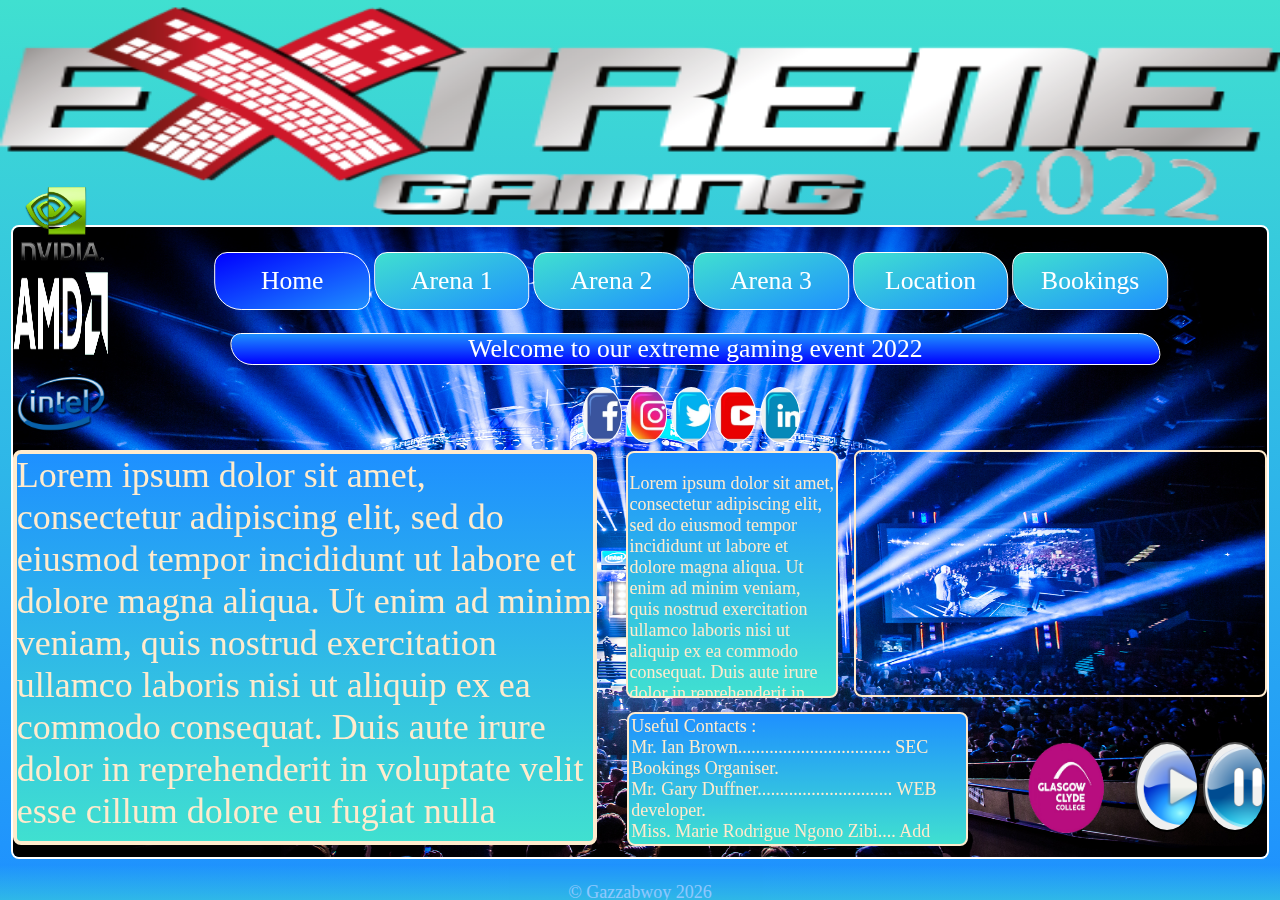
==== index.html @ 9692c7ae "fixed frontpage" ====
<!DOCTYPE html5>
<!-- all coding done by gazzabwoy so far -->
<html lang="en"><!--start of html code-->	
	
	<head><!-- start of head -->
	
		<meta charset="UTF-8">
		<meta name="viewport" content="width=device-width, initial-scale=1.0">
		<meta name="author" content="Eprom">
		<meta name="description" content="College Project">
		<link rel="stylesheet" href = "css/index.css">
		<img class ="banner" src = "images/banner.png" alt="Site Banner">
		<title>Home</title>	
		
	</head><!-- end of head -->
	
	<body><!-- start of body -->
	
        <!-- start of nav -->
		
		<nav id="nav">
		
			<center>
				<a href ="index.html" class="active">Home</a>
				<a href="game1.html">Arena 1</a> 
				<a href="game2.html">Arena 2</a> 
				<a href="game3.html">Arena 3</a> 
				<a href="location.html">Location</a> 
				<a  href="contact.html">Bookings</a> 
				
            </center>				
		</nav>
		
		<!-- end of nav -->		
		
		<main><!-- start of main content -->
		
		   <info id = "inform"> Welcome to our extreme gaming event 2022</info>
		<p id ="maintext" >Lorem ipsum dolor sit amet, consectetur adipiscing elit, sed do eiusmod tempor
			  incididunt ut labore et dolore magna aliqua. Ut enim ad minim veniam, 
			  quis nostrud exercitation ullamco laboris nisi ut aliquip ex ea commodo consequat. 
			  Duis aute irure dolor in reprehenderit in voluptate velit esse cillum dolore eu fugiat nulla pariatur. 
			  Excepteur sint occaecat cupidatat non proident, sunt in culpa qui officia deserunt mollit anim id est laborum.
			
		</p>
		
		<iframe id="youtube"  src="https://www.youtube.com/embed/DppVAQqaNE4"></iframe>
		
		<ul id="bottomtext">
			  Useful Contacts :
			   
			  <li id="brown"><a href="mailto:ibrown@nvidia.com? subject=extreme gaming" target="_blank">Mr. Ian Brown.................................. SEC Bookings Organiser.</a></li>
			  <li id="gary"><a href="mailto:20309203@myclyde.ac.uk? subject=extreme gaming" target="_blank">Mr. Gary Duffner.............................. WEB developer.</a></li> 
	 		  <li id="marie"><a href="mailto:20205283@myclyde.ac.uk? subject=extreme gaming" target="_blank">Miss. Marie Rodrigue Ngono Zibi.... Add What you like</a></li>
			  <li id="fagan"><a href="mailto:20279918@myclyde.ac.uk? subject=extreme gaming" target="_blank">Mr. Fagan Huseynov......................... Add what you like</a></li>		  
			  <li id="kyle"><a href="mailto:20300392@myclyde.ac.uk? subject=extreme gaming" target="_blank">Mr. Kyle Wilson................................ Add what you like </a></li>
			  
		</ul>

		<div id ="middle">
           <p>
			Lorem ipsum dolor sit amet, consectetur adipiscing elit, sed do eiusmod tempor
			incididunt ut labore et dolore magna aliqua. Ut enim ad minim veniam, 
			quis nostrud exercitation ullamco laboris nisi ut aliquip ex ea commodo consequat. 
			Duis aute irure dolor in reprehenderit in voluptate velit esse cillum dolore eu fugiat nulla pariatur. 
			Excepteur sint occaecat cupidatat non proident, sunt in culpa qui officia deserunt mollit anim id est laborum.
		   </p>
		</div>

		<img src="images/background.jpg" id="eventpic" alt="eventpic">

          <!-- college logo -->
		  <a href="https://www.glasgowclyde.ac.uk/" target="_blank">
			<img class="logo" src="images/gcc.png" alt="GCC college logo">
			</a>
            <!-- nvidia logo -->
			<a href="https://www.nvidia.com/en-gb/graphics-cards/" target="_blank">
				<img class="nvidia" src="images/nvidia.png" alt="nvidia logo">
				</a>
            <!--amd logo -->
			<a href="https://www.amd.com/en" target="_blank">
				<img class="amd" src="images/amd.png" alt="amd logo">
				</a>
			<!-- intel logo -->			
			<a href="https://www.intel.co.uk/content/www/uk/en/homepage.html" target="_blank">
				<img class="intel" src="images/intel.png" alt="intel logo">
				</a>			


		</main><!-- end of main content -->
	
		<!-- start of audio -->
		
		<div class="music">
		<audio preload="meta" loop="true"></audio>  
		<script src="js/kark.js"></script>
		   <button id="audioButton1" onclick="audioPlay()"></button>
           <button id="audioButton2" onclick="audioPause()"></button>  
		</div>
		
	    <!-- end of audio -->
		
	</body><!-- end of body -->	
	
		<!-- social media -->

		<div id="socialmedia">

			<center>
				
				<a id="facebook" href="https://en-gb.facebook.com/" target="_blank"></a>
				<a id="instagram" href="https://www.instagram.com/"target="_blank" ></a> 
				<a id="twitter" href="https://twitter.com/" target="_blank"></a>
				<a id="ytube" href="https://www.youtube.com/" target="_blank"></a>	
				<a id="linkedin" href="https://www.linkedin.com/login/" target="_blank"></a> 
				 	
            </center>	

		</div>

        <!-- end of social media -->
	
	<footer id="footer"><!-- start of footer -->
	
         <center><p>&copy; Gazzabwoy  <script type="text/javascript">document.write( new Date().getFullYear() );</script></center>
	
	</footer><!--end of footer -->
</html><!-- end of html -->
---- css/index.css ----
html,
body {
  margin: 0;
  padding: 0;
  border: 0;
  width: 100vw;
  height: 100vh;
  background-image: linear-gradient( rgb(64,224,208), dodgerblue );
  background-size: cover;
  background-repeat: no-repeat;
  overflow: hidden;
}
.banner {
  height: 25vh;
  width: 100vw;
}
#nav {
  float: none;
  position: fixed;
  width: 100%;
  top: 30vh;
  left: 50vw;
  transform: translate(-46vw, -2vh);
  overflow: hidden;
}
#nav a {
  display: inline-block;
  text-align: center;
  border-radius: 1vw 3vh;
  padding: 1vw 1vw;
  width: 10%;
  background-image: linear-gradient(to bottom right, rgb(64,224,208),  rgb(30,144,255));
  color: white;
  border: solid 1px white;
  align-items: center;
  font-size: 2vw;
  text-decoration: none;
  
}

#nav a:hover {
  background-image: linear-gradient(to top , white, blue);
}
#nav a.active {
  background-image: linear-gradient(to top left , rgb(30,144,255), blue);
}

#eventpic {
  display: block;
  margin-left: auto;
  margin-right: auto;
  width: 98vw;
  height: 70vh;
  left: 1vw;
  top: 38vh;
  border: 2px solid;
  color: white;
  border-radius: 8px;
}

#inform {

  display: inline;
  position: fixed;
  top: 37vh;
  left: 50vw;
  transform: translate(-32vw );
  text-align: center;
  border-radius: 1vw 3vh;
  padding: 0vw 0vw;
  width: 72.5vw;
  background-image: linear-gradient(to bottom ,  rgb(30,144,255), blue);
  color: white;
  border: solid 1px white;
  align-items: center;
  font-size: 2vw;
  text-decoration: none;




}
#maintext {

  display : inline-box;
  position: fixed;
  font : tahoma;
  font-size: 4vh;
  color:blanchedalmond;
  top: 46vh;
  left: 1vw;
  border: solid 4px;
  border-radius: 8px;
  width : 45vw;
  height: 43vh;
  background-image:  linear-gradient(dodgerblue, rgb(64,224,208));
  background-size: cover;
  overflow: hidden;
 }
 #youtube {
  position : fixed;
  top: 50vh;
  right: 1vw;
  height: 27vh;
  width : 32vw;
  border: solid 2px;
  color:blanchedalmond;
  border-radius: 8px;
}
#bottomtext {
  position : fixed;
  padding: 2px 2px;
  bottom: 4vh;
  left: 49vw;
  height: 14vh;
  width : 26vw;
  border: solid 2px;
  padding:2px 2px;
  font: tahoma;
  font-size: 2vh;
  color:blanchedalmond;
  border-radius: 8px;
  background-image:  linear-gradient(dodgerblue, rgb(64,224,208));
 background-size: cover;
 overflow: hidden;
}

li a{
  font: tahoma;
  font-size: 2vh;
  color:blanchedalmond;
  text-decoration: none;
}

.logo {
    width: 7.5vw;
    height: 10vh;
    position: fixed;
    bottom: 7.5vh;
    right : 13vw;
    

}

.nvidia {
  width: 7.5vw;
  height: 10vh;
  position: fixed;
  top: 20vh;
  left : 1vw;

}

.amd {
  width: 7.5vw;
  height: 10vh;
  position: fixed;
  top: 30vh;
  left : 1vw;

}

.intel {
  width: 7.5vw;
  height: 10vh;
  position: fixed;
  top: 40vh;
  left : 1vw;

}


#middle {
  position : fixed;
  bottom: 22.5vh;
  right: 34.5vw;
  height: 26.5vh;
  width : 16vw;
  border: solid 2px;
  padding:2px 2px;
  font: tahoma;
  font-size: 2vh;
  color:blanchedalmond;
  border-radius: 8px;
  background-image:  linear-gradient(dodgerblue, rgb(64,224,208));
 background-size: cover;
 overflow: hidden;
}


/*position audio player */ 

.music {
  display: inline-block;
  position: absolute;
  right: 1vw;
  bottom: 7.5vh;
}

/* audio buttons */
#audioButton1 {
background-image: url("../assets/buttons/play.png");
background-size: cover ;

background-repeat: no-repeat;
border-radius: 50%;
opacity:100%;
width: 5vw;
height: 10vh;	
}
#audioButton2 {
background-image: url("../assets/buttons/pause.png");	
background-size: cover;

background-repeat: no-repeat;
border-radius: 50%;
opacity:100%;
width: 5vw;
height: 10vh;	
}

#footer {
  position: absolute;
  bottom: 0;
  left: 0;
  width: 100vw;
  height: 4vh;
  background-image: linear-gradient(dodgerblue, rgb(64,224,208));
  opacity:50%;
  color: white; 
  font-size: 2vh;
  overflow: hidden;
  
}

#socialmedia  {

 
  position: absolute;
  width: 100vw;
  top: 45vh;
  left: 50vw;
  transform: translate(-46vw, -2vh);
  overflow: hidden;


}

#socialmedia a {

  display: inline-block;
  text-align: center;
  border-radius: 50%;
  padding: 0vw 0vw;
  width: 3vw;
  height: 6vh;
  color: white;
  border: solid 1px white;
  align-items: center;
  font-size: 1vw;
  text-decoration: none;
  overflow: hidden;
}


#socialmedia a:hover {
  background-image: linear-gradient(to top , gold, silver);
  opacity: 50%;
}

#facebook {

  text-decoration: none;
  background-image: url("../socialmedia/facebook.jpg");
  font-size: 5vh;
  background-size: cover;
  background-repeat: no-repeat;
  color: whitesmoke;
  overflow: hidden;


}

#instagram {

  text-decoration: none;
  background-image: url("../socialmedia/instagram.jpg");
  background-repeat: no-repeat;
  font-size: 5vh;
  background-size: cover;
  color: whitesmoke;
  overflow: hidden;
  

}

#twitter {

  text-decoration: none;
  background-image: url("../socialmedia/twitter.jpg");
  background-repeat: no-repeat;
  font-size: 5vh;
  background-size:cover;
  color: whitesmoke;
  overflow: hidden;
  

}

#linkedin {

  text-decoration: none;
  background-image: url("../socialmedia/linked in.jpg");
  background-repeat: no-repeat;
  font-size: 5vh;
  background-size:cover;
  color: whitesmoke;
  overflow: hidden;
  

}

#ytube {

  text-decoration: none;
  background-image: url("../socialmedia/youtube.jpg");
  background-repeat: no-repeat;
  font-size: 5vh;
  background-size: cover;
  color: whitesmoke;
  
}
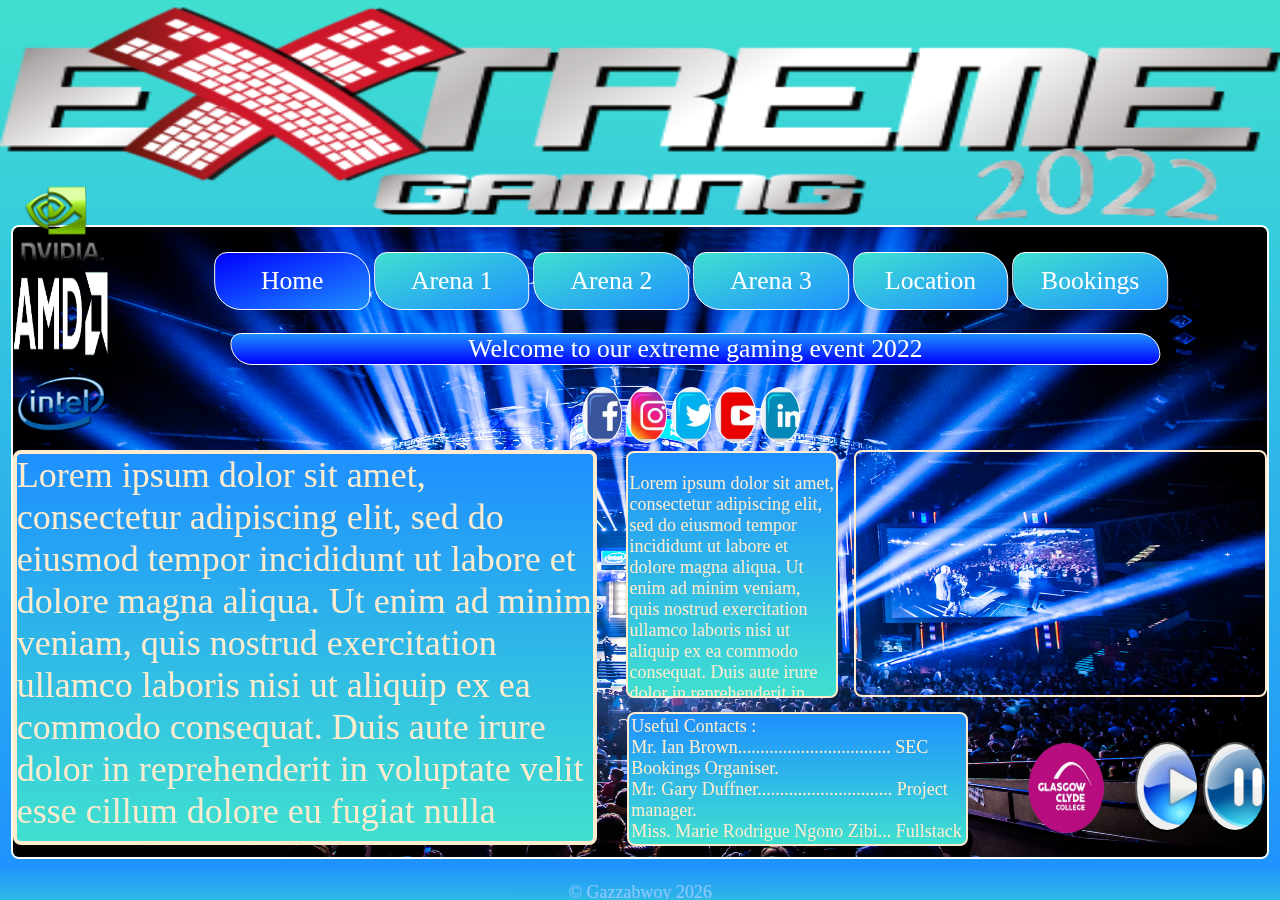
==== commit 144378b4: "roles update" ====
--- a/index.html
+++ b/index.html
@@ -50,10 +50,10 @@
 			  Useful Contacts :
 			   
 			  <li id="brown"><a href="mailto:ibrown@nvidia.com? subject=extreme gaming" target="_blank">Mr. Ian Brown.................................. SEC Bookings Organiser.</a></li>
-			  <li id="gary"><a href="mailto:20309203@myclyde.ac.uk? subject=extreme gaming" target="_blank">Mr. Gary Duffner.............................. WEB developer.</a></li> 
-	 		  <li id="marie"><a href="mailto:20205283@myclyde.ac.uk? subject=extreme gaming" target="_blank">Miss. Marie Rodrigue Ngono Zibi.... Add What you like</a></li>
-			  <li id="fagan"><a href="mailto:20279918@myclyde.ac.uk? subject=extreme gaming" target="_blank">Mr. Fagan Huseynov......................... Add what you like</a></li>		  
-			  <li id="kyle"><a href="mailto:20300392@myclyde.ac.uk? subject=extreme gaming" target="_blank">Mr. Kyle Wilson................................ Add what you like </a></li>
+			  <li id="gary"><a href="mailto:20309203@myclyde.ac.uk? subject=extreme gaming" target="_blank">Mr. Gary Duffner.............................. Project manager.</a></li> 
+	 		  <li id="marie"><a href="mailto:20205283@myclyde.ac.uk? subject=extreme gaming" target="_blank">Miss. Marie Rodrigue Ngono Zibi... Fullstack developer.</a></li>
+			  <li id="fagan"><a href="mailto:20279918@myclyde.ac.uk? subject=extreme gaming" target="_blank">Mr. Fagan Huseynov......................... Frontend developer.</a></li>		  
+			  <li id="kyle"><a href="mailto:20300392@myclyde.ac.uk? subject=extreme gaming" target="_blank">Mr. Kyle Wilson................................ Backend developer.</a></li>
 			  
 		</ul>
 
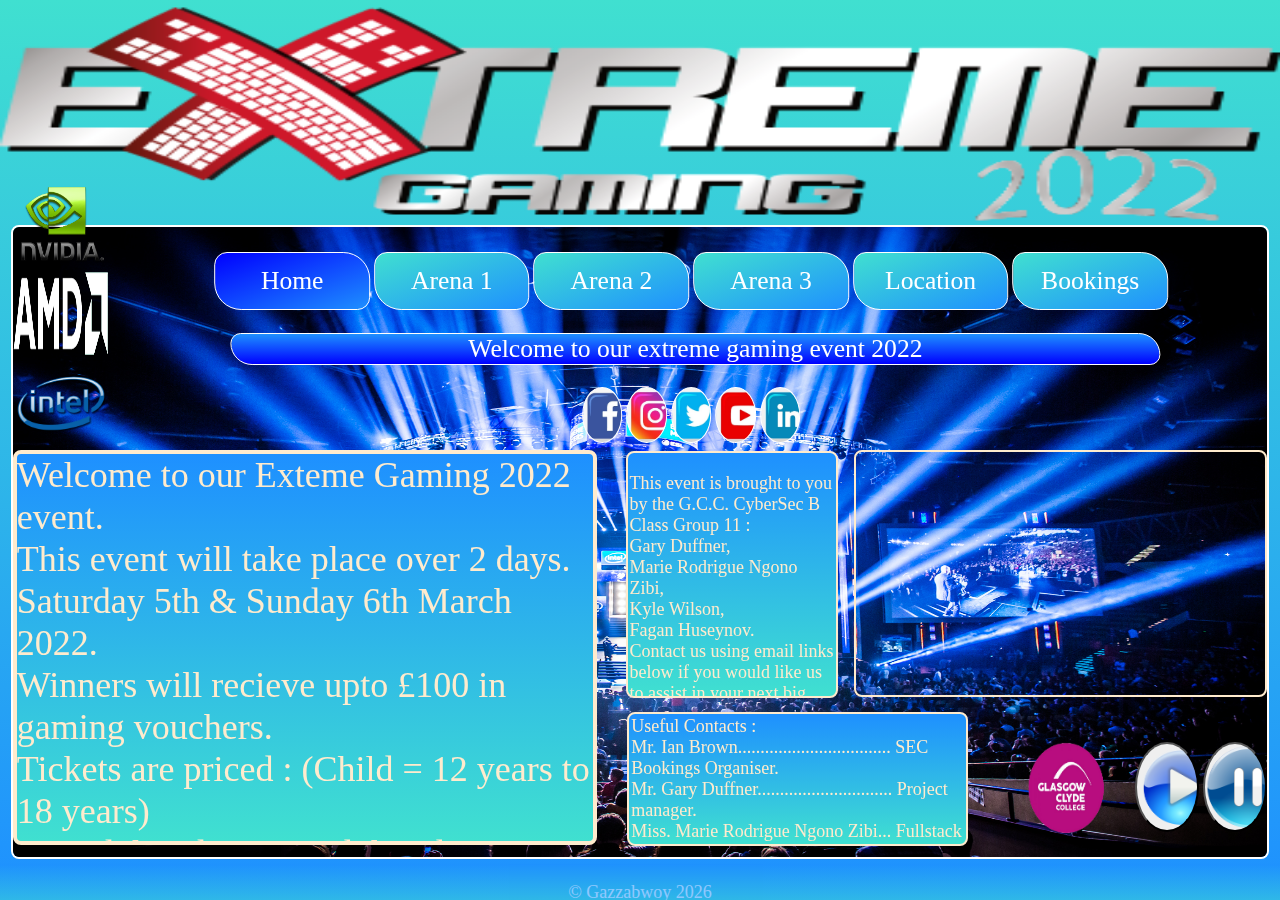
==== commit 4b97ccba: "doing fagans job for him" ====
--- a/index.html
+++ b/index.html
@@ -36,12 +36,14 @@
 		<main><!-- start of main content -->
 		
 		   <info id = "inform"> Welcome to our extreme gaming event 2022</info>
-		<p id ="maintext" >Lorem ipsum dolor sit amet, consectetur adipiscing elit, sed do eiusmod tempor
-			  incididunt ut labore et dolore magna aliqua. Ut enim ad minim veniam, 
-			  quis nostrud exercitation ullamco laboris nisi ut aliquip ex ea commodo consequat. 
-			  Duis aute irure dolor in reprehenderit in voluptate velit esse cillum dolore eu fugiat nulla pariatur. 
-			  Excepteur sint occaecat cupidatat non proident, sunt in culpa qui officia deserunt mollit anim id est laborum.
-			
+		<p id ="maintext" >Welcome to our Exteme Gaming 2022 event.<br>
+		 This event will take place over 2 days.<br>Saturday 5th & Sunday 6th March 2022.<br>
+		 Winners will recieve upto £100 in gaming vouchers.
+		 <br>Tickets are priced : (Child = 12 years to 18 years)
+		 <br>£10 adult 1 day, £15 adult 2 days <br>
+		     £2.50 child 1 day, £5 child 2 days <br>
+		 Free entry for Senior Citizens and Children under 12
+		 Tickets are selling fast, so dont delay.. buy today.
 		</p>
 		
 		<iframe id="youtube"  src="https://www.youtube.com/embed/DppVAQqaNE4"></iframe>
@@ -59,11 +61,9 @@
 
 		<div id ="middle">
            <p>
-			Lorem ipsum dolor sit amet, consectetur adipiscing elit, sed do eiusmod tempor
-			incididunt ut labore et dolore magna aliqua. Ut enim ad minim veniam, 
-			quis nostrud exercitation ullamco laboris nisi ut aliquip ex ea commodo consequat. 
-			Duis aute irure dolor in reprehenderit in voluptate velit esse cillum dolore eu fugiat nulla pariatur. 
-			Excepteur sint occaecat cupidatat non proident, sunt in culpa qui officia deserunt mollit anim id est laborum.
+			This event is brought to you by the G.C.C. CyberSec B Class Group 11 : <br>
+			Gary Duffner,<br> Marie Rodrigue Ngono Zibi, <br> Kyle Wilson,<br> Fagan Huseynov.<br>
+		    Contact us using email links below if you would like us to assist in your next big gaming event.
 		   </p>
 		</div>
 
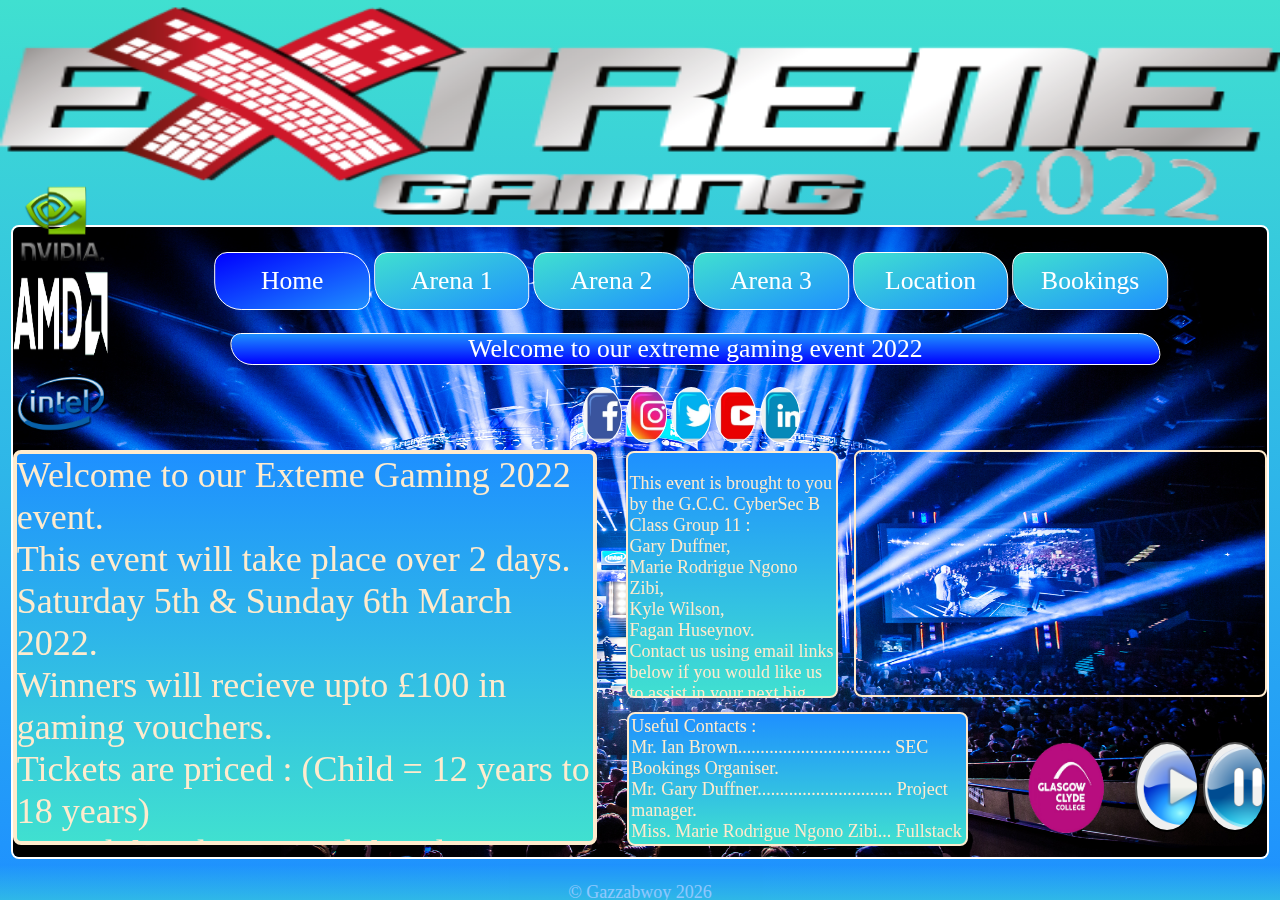
==== commit aa9e17a3: "favicon added" ====
--- a/index.html
+++ b/index.html
@@ -4,18 +4,20 @@
 	
 	<head><!-- start of head -->
 	
+		<title>Home</title>	
+		<link rel="shortcut icon" type="image/jpg" href="images/favicon.jpg"/>
 		<meta charset="UTF-8">
 		<meta name="viewport" content="width=device-width, initial-scale=1.0">
 		<meta name="author" content="Eprom">
 		<meta name="description" content="College Project">
 		<link rel="stylesheet" href = "css/index.css">
-		<img class ="banner" src = "images/banner.png" alt="Site Banner">
-		<title>Home</title>	
-		
+			
 	</head><!-- end of head -->
 	
 	<body><!-- start of body -->
-	
+	     
+		<img class ="banner" src = "images/banner.png" alt="Site Banner">
+
         <!-- start of nav -->
 		
 		<nav id="nav">
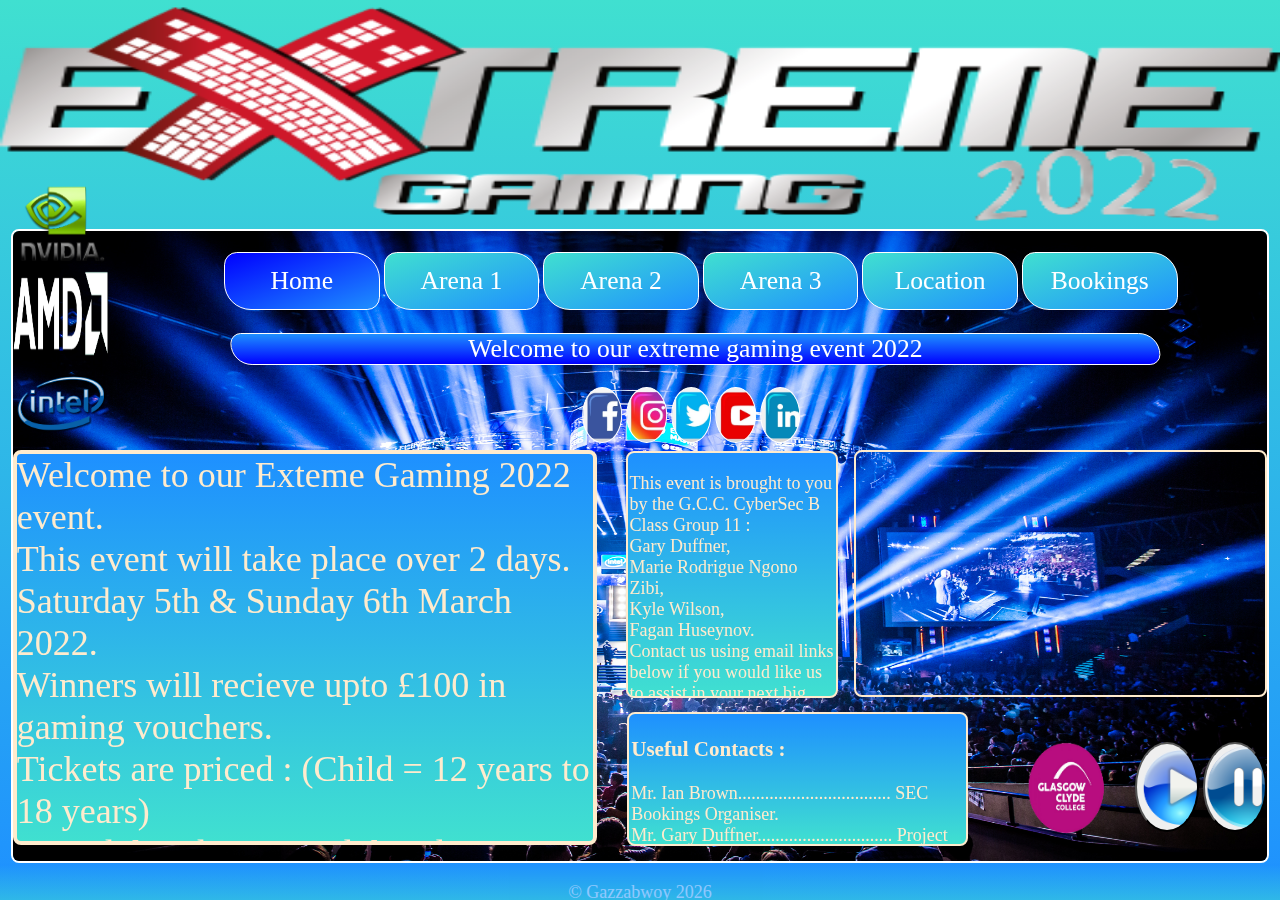
==== commit 7fef1d74: "w3 validator" ====
--- a/index.html
+++ b/index.html
@@ -1,4 +1,4 @@
-<!DOCTYPE html5>
+<!DOCTYPE html>
 <!-- all coding done by gazzabwoy so far -->
 <html lang="en"><!--start of html code-->	
 	
@@ -22,7 +22,8 @@
 		
 		<nav id="nav">
 		
-			<center>
+			
+
 				<a href ="index.html" class="active">Home</a>
 				<a href="game1.html">Arena 1</a> 
 				<a href="game2.html">Arena 2</a> 
@@ -30,7 +31,7 @@
 				<a href="location.html">Location</a> 
 				<a  href="contact.html">Bookings</a> 
 				
-            </center>				
+            				
 		</nav>
 		
 		<!-- end of nav -->		
@@ -51,7 +52,7 @@
 		<iframe id="youtube"  src="https://www.youtube.com/embed/DppVAQqaNE4"></iframe>
 		
 		<ul id="bottomtext">
-			  Useful Contacts :
+			  <h3>Useful Contacts :</h3>
 			   
 			  <li id="brown"><a href="mailto:ibrown@nvidia.com? subject=extreme gaming" target="_blank">Mr. Ian Brown.................................. SEC Bookings Organiser.</a></li>
 			  <li id="gary"><a href="mailto:20309203@myclyde.ac.uk? subject=extreme gaming" target="_blank">Mr. Gary Duffner.............................. Project manager.</a></li> 
--- a/css/index.css
+++ b/css/index.css
@@ -21,7 +21,7 @@
   width: 100%;
   top: 30vh;
   left: 50vw;
-  transform: translate(-46vw, -2vh);
+  transform: translate(-32.5vw, -2vh);
   overflow: hidden;
 }
 #nav a {
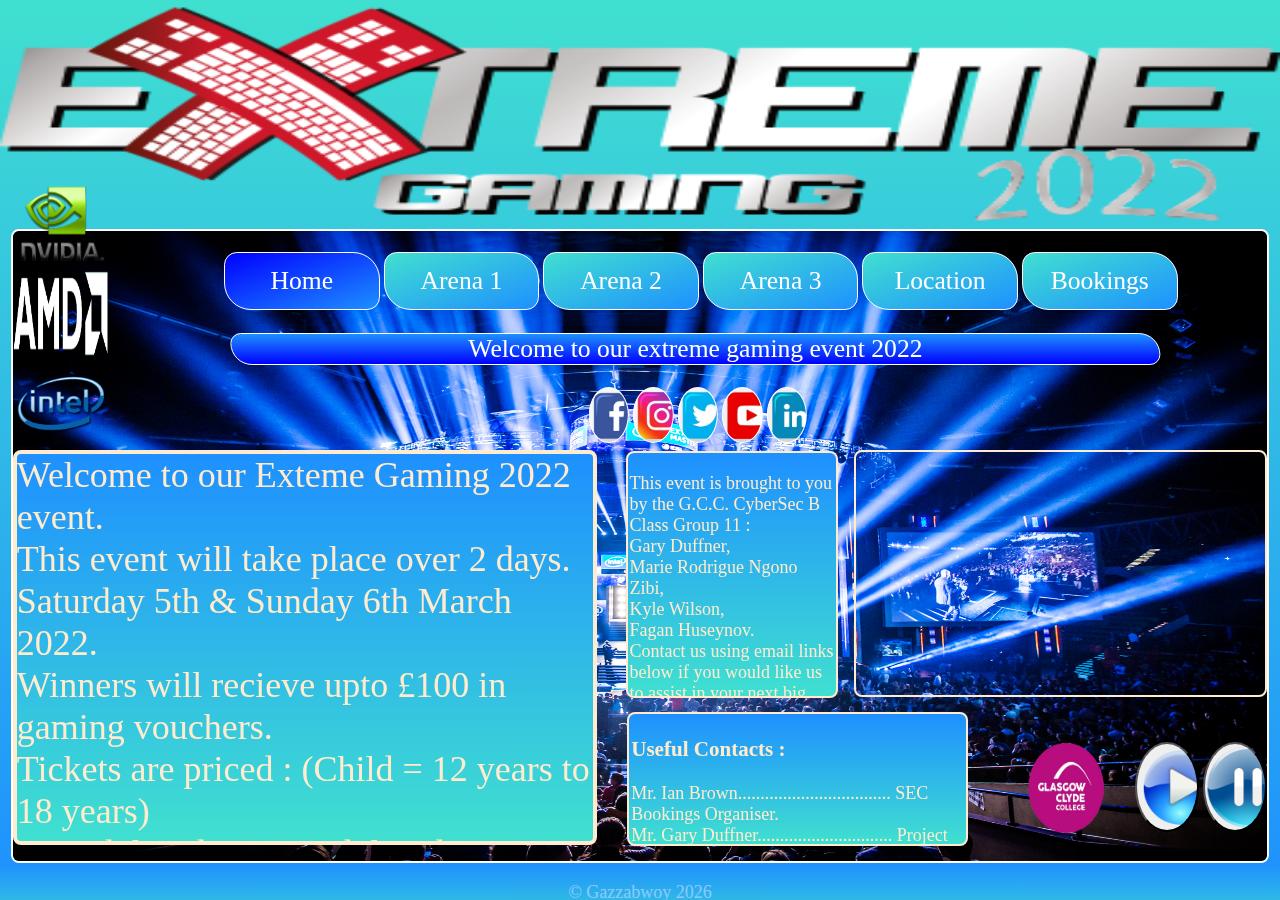
==== commit 73834ab9: "w3 editor" ====
--- a/index.html
+++ b/index.html
@@ -109,15 +109,15 @@
 
 		<div id="socialmedia">
 
-			<center>
+			
 				
 				<a id="facebook" href="https://en-gb.facebook.com/" target="_blank"></a>
-				<a id="instagram" href="https://www.instagram.com/"target="_blank" ></a> 
+				<a id="instagram" href="https://www.instagram.com/" target="_blank" ></a> 
 				<a id="twitter" href="https://twitter.com/" target="_blank"></a>
 				<a id="ytube" href="https://www.youtube.com/" target="_blank"></a>	
 				<a id="linkedin" href="https://www.linkedin.com/login/" target="_blank"></a> 
 				 	
-            </center>	
+         	
 
 		</div>
 
--- a/css/index.css
+++ b/css/index.css
@@ -241,7 +241,7 @@
   width: 100vw;
   top: 45vh;
   left: 50vw;
-  transform: translate(-46vw, -2vh);
+  transform: translate(-4vw, -2vh);
   overflow: hidden;
 
 
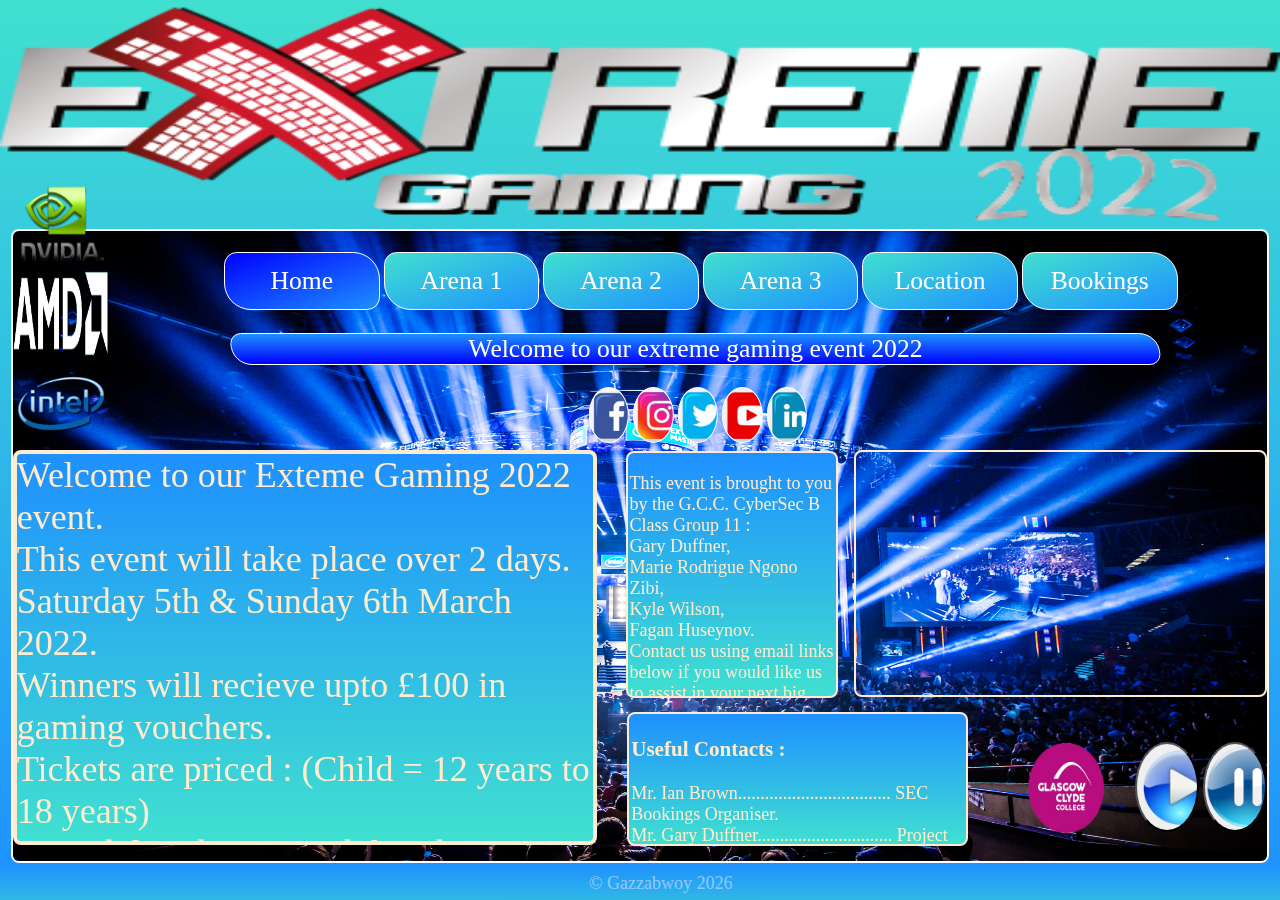
==== commit 3e46d87b: "w3" ====
--- a/index.html
+++ b/index.html
@@ -123,9 +123,9 @@
 
         <!-- end of social media -->
 	
-	<footer id="footer"><!-- start of footer -->
+		<footer id="footer"><!-- start of footer -->
 	
-         <center><p>&copy; Gazzabwoy  <script type="text/javascript">document.write( new Date().getFullYear() );</script></center>
-	
-	</footer><!--end of footer -->
+			<p id="foottext">&copy; Gazzabwoy  <script>document.write( new Date().getFullYear() );</script></p>
+			 
+			 </footer><!--end of footer -->
 </html><!-- end of html -->
--- a/css/index.css
+++ b/css/index.css
@@ -221,6 +221,7 @@
 }
 
 #footer {
+	
   position: absolute;
   bottom: 0;
   left: 0;
@@ -228,11 +229,19 @@
   height: 4vh;
   background-image: linear-gradient(dodgerblue, rgb(64,224,208));
   opacity:50%;
+  overflow: hidden;
+  
+}
+
+#foottext { 
+
+  left: 50vw;
   color: white; 
   font-size: 2vh;
-  overflow: hidden;
-  
-}
+  transform: translate(46vw, -1vh);
+
+}
+
 
 #socialmedia  {
 
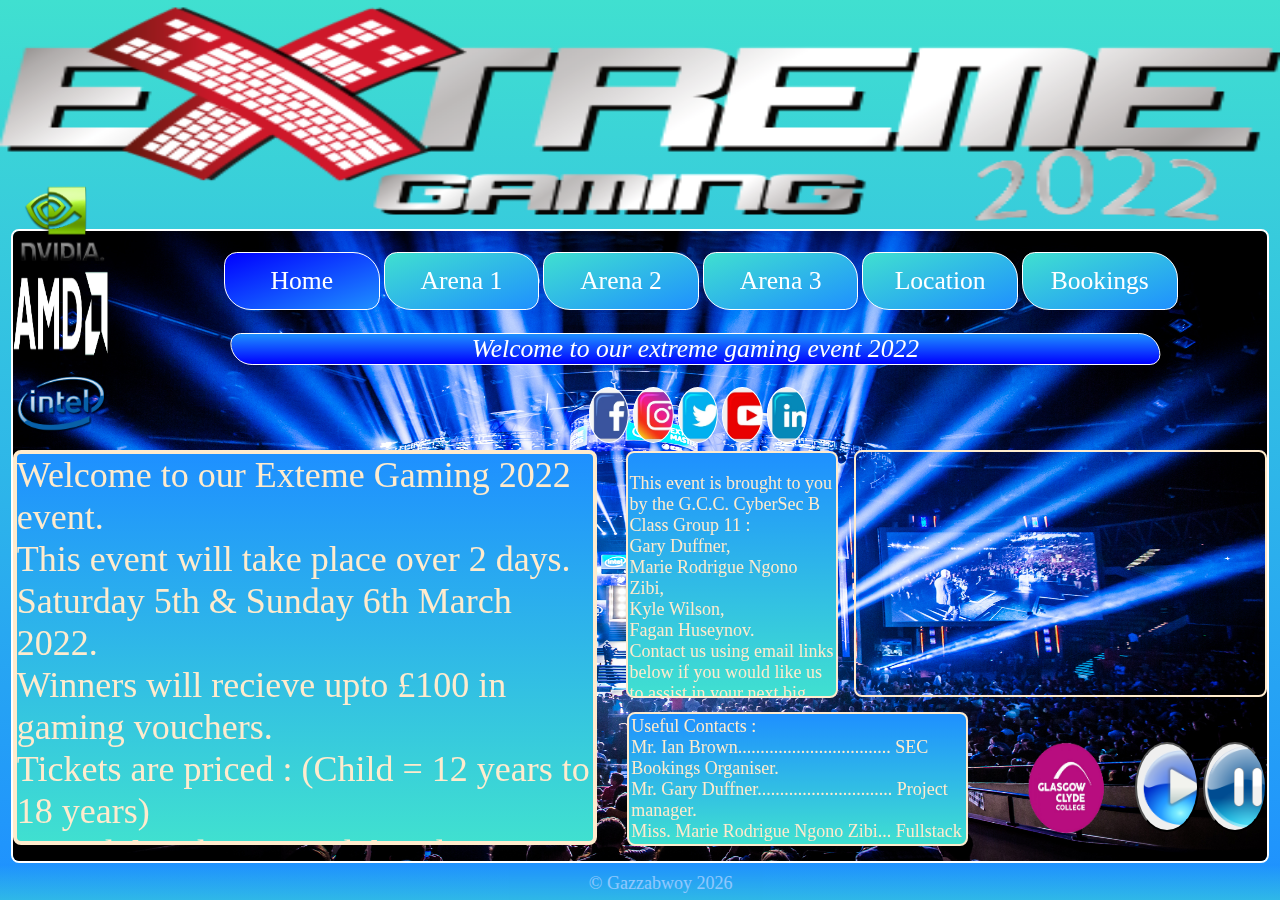
==== commit 00a2697d: "w3 validator complete" ====
--- a/index.html
+++ b/index.html
@@ -38,7 +38,7 @@
 		
 		<main><!-- start of main content -->
 		
-		   <info id = "inform"> Welcome to our extreme gaming event 2022</info>
+		   <i id = "inform"> Welcome to our extreme gaming event 2022</i>
 		<p id ="maintext" >Welcome to our Exteme Gaming 2022 event.<br>
 		 This event will take place over 2 days.<br>Saturday 5th & Sunday 6th March 2022.<br>
 		 Winners will recieve upto £100 in gaming vouchers.
@@ -52,15 +52,17 @@
 		<iframe id="youtube"  src="https://www.youtube.com/embed/DppVAQqaNE4"></iframe>
 		
 		<ul id="bottomtext">
-			  <h3>Useful Contacts :</h3>
-			   
-			  <li id="brown"><a href="mailto:ibrown@nvidia.com? subject=extreme gaming" target="_blank">Mr. Ian Brown.................................. SEC Bookings Organiser.</a></li>
-			  <li id="gary"><a href="mailto:20309203@myclyde.ac.uk? subject=extreme gaming" target="_blank">Mr. Gary Duffner.............................. Project manager.</a></li> 
-	 		  <li id="marie"><a href="mailto:20205283@myclyde.ac.uk? subject=extreme gaming" target="_blank">Miss. Marie Rodrigue Ngono Zibi... Fullstack developer.</a></li>
-			  <li id="fagan"><a href="mailto:20279918@myclyde.ac.uk? subject=extreme gaming" target="_blank">Mr. Fagan Huseynov......................... Frontend developer.</a></li>		  
-			  <li id="kyle"><a href="mailto:20300392@myclyde.ac.uk? subject=extreme gaming" target="_blank">Mr. Kyle Wilson................................ Backend developer.</a></li>
-			  
-		</ul>
+
+		 <li>Useful Contacts : </li>
+
+			  <li><a href="mailto:ibrown@nvidia.com?%20subject=extreme%20gaming/" target="%5Fblank">Mr. Ian Brown.................................. SEC Bookings Organiser.</a></li>
+			  <li><a href="mailto:20309203@myclyde.ac.uk?%20subject=extreme%20gaming/" target="%5Fblank">Mr. Gary Duffner.............................. Project manager.</a></li> 
+	 		  <li><a href="mailto:20205283@myclyde.ac.uk?%20subject=extreme%20gaming/" target="%5Fblank">Miss. Marie Rodrigue Ngono Zibi... Fullstack developer.</a></li>
+			  <li><a href="mailto:20279918@myclyde.ac.uk?%20subject=extreme%20gaming/" target="%5Fblank">Mr. Fagan Huseynov......................... Frontend developer.</a></li>		  
+			  <li><a href="mailto:20300392@myclyde.ac.uk?%20subject=extreme%20gaming/" target="%5Fblank">Mr. Kyle Wilson................................ Backend developer.</a></li>
+		    
+			</ul>
+		
 
 		<div id ="middle">
            <p>
@@ -95,7 +97,7 @@
 		<!-- start of audio -->
 		
 		<div class="music">
-		<audio preload="meta" loop="true"></audio>  
+		<audio preload loop></audio>  
 		<script src="js/kark.js"></script>
 		   <button id="audioButton1" onclick="audioPlay()"></button>
            <button id="audioButton2" onclick="audioPause()"></button>  
@@ -103,29 +105,26 @@
 		
 	    <!-- end of audio -->
 		
-	</body><!-- end of body -->	
-	
-		<!-- social media -->
+        <!-- social media -->
 
 		<div id="socialmedia">
 
-			
-				
-				<a id="facebook" href="https://en-gb.facebook.com/" target="_blank"></a>
-				<a id="instagram" href="https://www.instagram.com/" target="_blank" ></a> 
-				<a id="twitter" href="https://twitter.com/" target="_blank"></a>
-				<a id="ytube" href="https://www.youtube.com/" target="_blank"></a>	
-				<a id="linkedin" href="https://www.linkedin.com/login/" target="_blank"></a> 
-				 	
-         	
+			<a id="facebook" href="https://en-gb.facebook.com/" target="_blank"></a>
+			<a id="instagram" href="https://www.instagram.com/" target="_blank" ></a> 
+			<a id="twitter" href="https://twitter.com/" target="_blank"></a>
+			<a id="ytube" href="https://www.youtube.com/" target="_blank"></a>	
+			<a id="linkedin" href="https://www.linkedin.com/login/" target="_blank"></a> 
+				 
+	</div>
 
-		</div>
+	<!-- end of social media -->
 
-        <!-- end of social media -->
+	<footer id="footer"><!-- start of footer -->
 	
-		<footer id="footer"><!-- start of footer -->
+		<p id="foottext">&copy; Gazzabwoy  <script>document.write( new Date().getFullYear() );</script></p>
+		 
+		 </footer><!--end of footer -->
+
+	</body><!-- end of body -->	
 	
-			<p id="foottext">&copy; Gazzabwoy  <script>document.write( new Date().getFullYear() );</script></p>
-			 
-			 </footer><!--end of footer -->
 </html><!-- end of html -->
--- a/css/index.css
+++ b/css/index.css
@@ -83,9 +83,9 @@
 }
 #maintext {
 
-  display : inline-box;
-  position: fixed;
-  font : tahoma;
+  display : inline;
+  position: fixed;
+  font-family : tahoma;
   font-size: 4vh;
   color:blanchedalmond;
   top: 46vh;
@@ -117,7 +117,7 @@
   width : 26vw;
   border: solid 2px;
   padding:2px 2px;
-  font: tahoma;
+  font-family: tahoma;
   font-size: 2vh;
   color:blanchedalmond;
   border-radius: 8px;
@@ -127,7 +127,7 @@
 }
 
 li a{
-  font: tahoma;
+  font-family: tahoma;
   font-size: 2vh;
   color:blanchedalmond;
   text-decoration: none;
@@ -179,7 +179,7 @@
   width : 16vw;
   border: solid 2px;
   padding:2px 2px;
-  font: tahoma;
+  font-family: tahoma;
   font-size: 2vh;
   color:blanchedalmond;
   border-radius: 8px;
